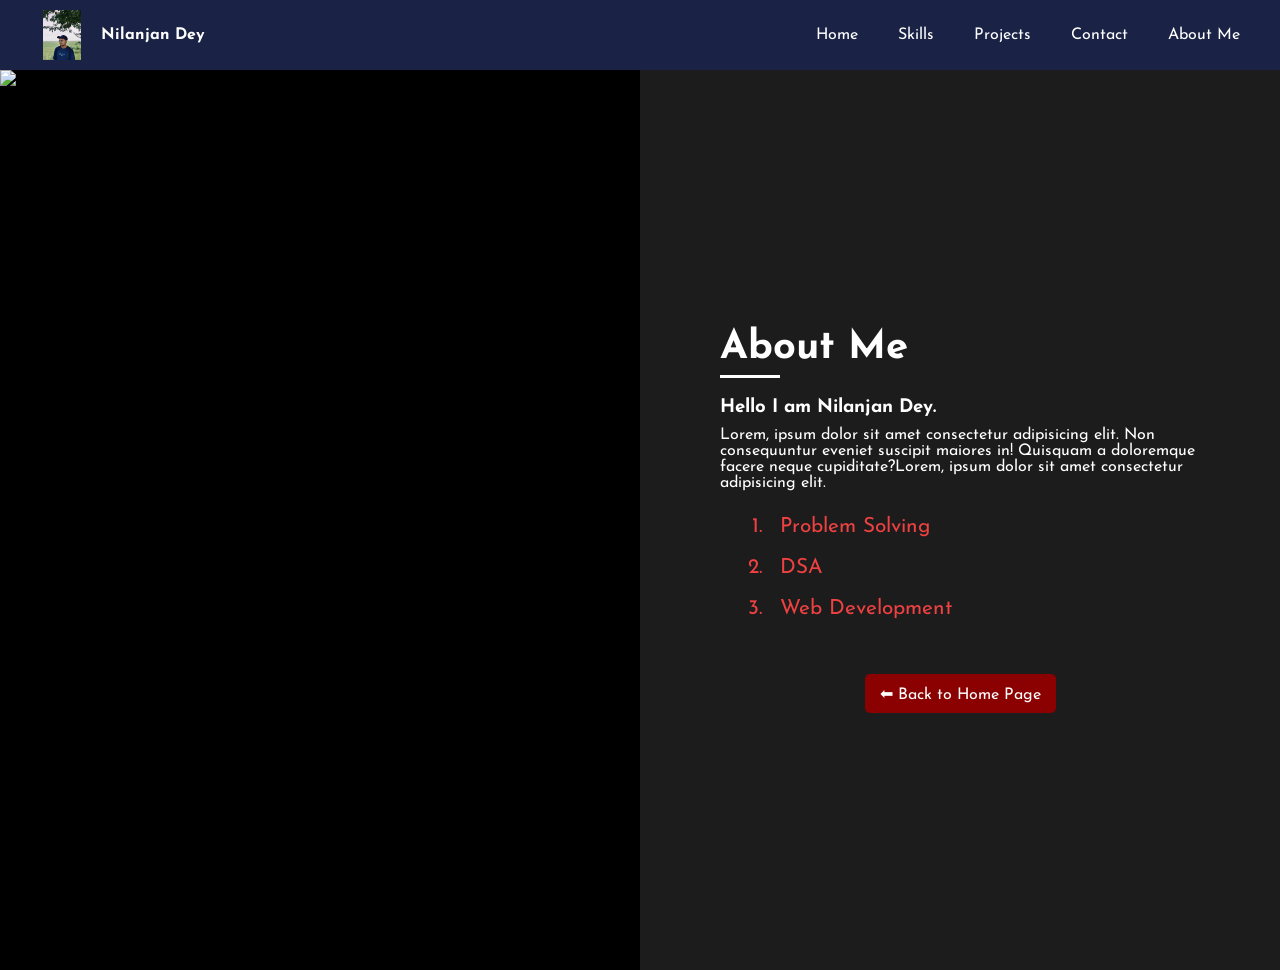
==== about.html @ e5a3f73d "Add files via upload" ====
<!DOCTYPE html>
<html lang="en">

<head>
    <meta charset="UTF-8">
    <meta name="viewport" content="width=device-width, initial-scale=1.0">
    <title>My Portfolio</title>
    <link rel="stylesheet" href="style.css">
    <link rel="stylesheet" href="res.css">
    <link href="https://fonts.googleapis.com/css2?family=Josefin+Sans:ital,wght@0,100..700;1,100..700&display=swap"
        rel="stylesheet">
</head>

<body>
    <nav id="navbar">
        <div class="logo">
            <img src="images/img1.jpeg" alt="myimage" class="myimage">
            <h4>Nilanjan Dey</h4>
        </div>
        <ul>
            <li class="items"><a href="index.html">Home</a></li>
            <li class="items"><a href="skills.html">Skills</a></li>
            <li class="items"><a href="https://nilanjan-deyy.github.io/nilanjan.github.io/">Projects</a></li>
            <li class="items"><a href="contact.html">Contact</a></li>
            <li class="items"><a href="#about-section">About Me</a></li>
        </ul>
    </nav>
    <section id="about-section">
        <div class="left">
            <img src="/myportfolio/images/img4.jpg" alt="image">
        </div>
        <div class="right">
            <h1>About Me</h1>
            <h3>Hello I am Nilanjan Dey.</h3>
            <p>Lorem, ipsum dolor sit amet consectetur adipisicing elit. Non consequuntur eveniet suscipit maiores in!
                Quisquam a doloremque facere neque cupiditate?Lorem, ipsum dolor sit amet consectetur adipisicing elit.
            </p>
            <div class="list">
                <ol>
                    <li>Problem Solving</li>
                    <li>DSA</li>
                    <li>Web Development</li>
                </ol>
            </div>
            <div class="btn-body">
                <a href="index.html" class="back-btn">⬅ Back to Home Page</a>
            </div>
        </div>
    </section>
</body>

</html>
---- style.css ----
* {
    margin: 0;
    padding: 0;
}

html {
    scroll-behavior: smooth;
}

body {
    font-family: "Josefin Sans", sans-serif;

    background-color: black;
}

.logo {
    display: flex;
    flex-direction: row;
    align-items: center;
    margin: 23px 23px;
}

.myimage {
    height: 50px;
    margin: 0;

}

#navbar h4 {
    padding-left: 20px;

}

#navbar {
    display: flex;
    justify-content: space-between;
    align-items: center;
    background: rgba(26, 34, 69, 2.375);
    color: white;
    height: 15px;
    padding: 35px 20px;
}

#navbar ul {
    display: flex;
    list-style: none;

}

#navbar ul li a {
    color: white;
    padding: 20px;
    text-decoration: none;
}

#navbar ul li a:hover {
    color: orange;
}
#home,
#contact-section,
#about-section,
#skills-section {
    display: flex;
    min-height: 100vh;
    flex-wrap: wrap; /* important */
}

/* #home {
    display: flex;
    height: 100vh;
} */

/* CONTACT INFO */
/* #contact-section {
    display: flex;
    height: 100vh;
} */

.contact-info {

    margin-top: 30px;
}

.item {
    display: flex;
    align-items: center;
    margin-bottom: 15px;
}

.item span {
    margin-right: 15px;
    font-size: 18px;
}

.item p {
    margin: 0;
}
/* about */
/* #about-section {
    display: flex;
    height: 100vh;
} */
#about-section h3{
    padding-top: 10px;
    padding-bottom: 10px;
}
#about-section ol{
    padding-bottom: 15px;
    padding-top: 15px;
    padding-left: 250px; 
    display: flex;
    flex-direction: column;
    justify-content: center;  
}
#about-section ol li{
    padding: 10px;
    color: rgb(238, 65, 65);
    font-size: 1.3rem;
}
/* skills */
/* #skills-section{
     display: flex;
    height: 100vh;
} */
#skills-section .skill-info{
    display: flex;
}
#skills-section .skill-info img{
    height: 50px;
    width: 50px;
    padding-bottom: 10px;
}
#skills-section .skill-info .item{
    margin: 15px 15px;
    padding: 23px 23px;
    display: flex;
    flex-direction: column;
    align-items: center;
    border: 2px solid brown;
    border-radius: 25px;
}   
#skills-section .skill-info2{
    display: flex;
}
#skills-section .skill-info2 img{
    height: 50px;
    width: 50px;
    padding-bottom: 10px;
}
#skills-section .skill-info2 .item{
    margin: 15px 15px;
    padding: 23px 23px;
    display: flex;
    flex-direction: column;
    align-items: center;
    border: 2px solid brown;
    border-radius: 25px;
}
/* utility classes */
/* LEFT SIDE IMAGE */
.left {
    width: 50%;
}

.left img {
    width: 100%;
    height: 100%;
    object-fit: cover;
}

.right {
    width: 50%;
    background: #1c1c1c;
    color: white;
    padding: 80px;
    display: flex;
    flex-direction: column;
    justify-content: center;
}

.right h1 {
    font-size: 40px;
    margin-bottom: 20px;
    position: relative;
}

.right h1::after {
    content: "";
    width: 60px;
    height: 3px;
    background: white;
    position: absolute;
    left: 0;
    bottom: -10px;
}

.btn-body {
    display: flex;
    justify-content: center;
    align-items: center;
    margin-top: 10px;
}

.btn {
    width: 20%;
    background-color: darkred;
    color: white;
    padding: 12px 20px;
    text-decoration: none;
    border-radius: 25px;
}

.btn:hover {
    background: black;
}

.back-btn {
    display: inline-block;
    margin-top: 20px;
    padding: 10px 15px;
    background-color: darkred;
    color: white;
    text-decoration: none;
    border-radius: 5px;
}

.back-btn:hover {
    background: black;
}
---- res.css ----
@media (max-width: 768px) {
    .left,
    .right {
        width: 100%;
    }

    .right {
        padding: 30px;
        text-align: center;
    }

    .right h1 {
        font-size: 28px;
    }
}
@media (max-width: 768px) {
    #navbar {
        flex-direction: column;
        height: auto;
        padding: 15px;
    }

    #navbar ul {
        flex-direction: column;
        align-items: center;
    }

    #navbar ul li a {
        padding: 10px;
        display: block;
    }
}
#skills-section .skill-info,
#skills-section .skill-info2 {
    flex-wrap: wrap;
    justify-content: center;
}

@media (max-width: 768px) {
    #skills-section .skill-info .item,
    #skills-section .skill-info2 .item {
        width: 40%;
        padding: 15px;
    }
}

@media (max-width: 480px) {
    #skills-section .skill-info .item,
    #skills-section .skill-info2 .item {
        width: 80%;
    }
}
#about-section ol {
    padding-left: 50px;
}

@media (max-width: 768px) {
    #about-section ol {
        padding-left: 20px;
    }
}
.btn {
    width: auto;
    padding: 10px 20px;
}
* {
    box-sizing: border-box;
}
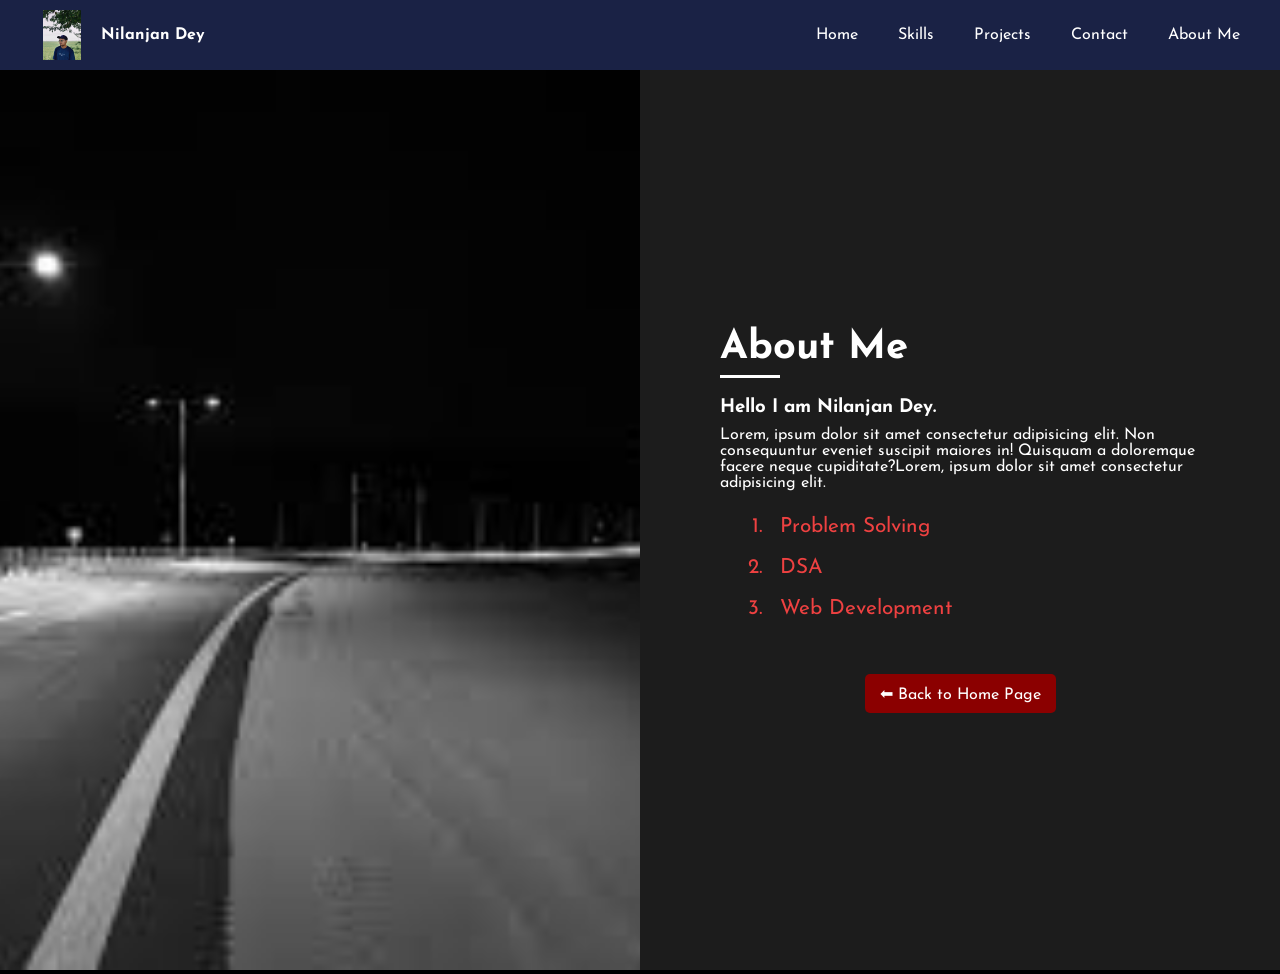
==== commit a4250ccf: "Update about.html" ====
--- a/about.html
+++ b/about.html
@@ -27,7 +27,7 @@
     </nav>
     <section id="about-section">
         <div class="left">
-            <img src="/myportfolio/images/img4.jpg" alt="image">
+            <img src="/images/img4.jpg" alt="image">
         </div>
         <div class="right">
             <h1>About Me</h1>
@@ -49,4 +49,4 @@
     </section>
 </body>
 
-</html>+</html>
